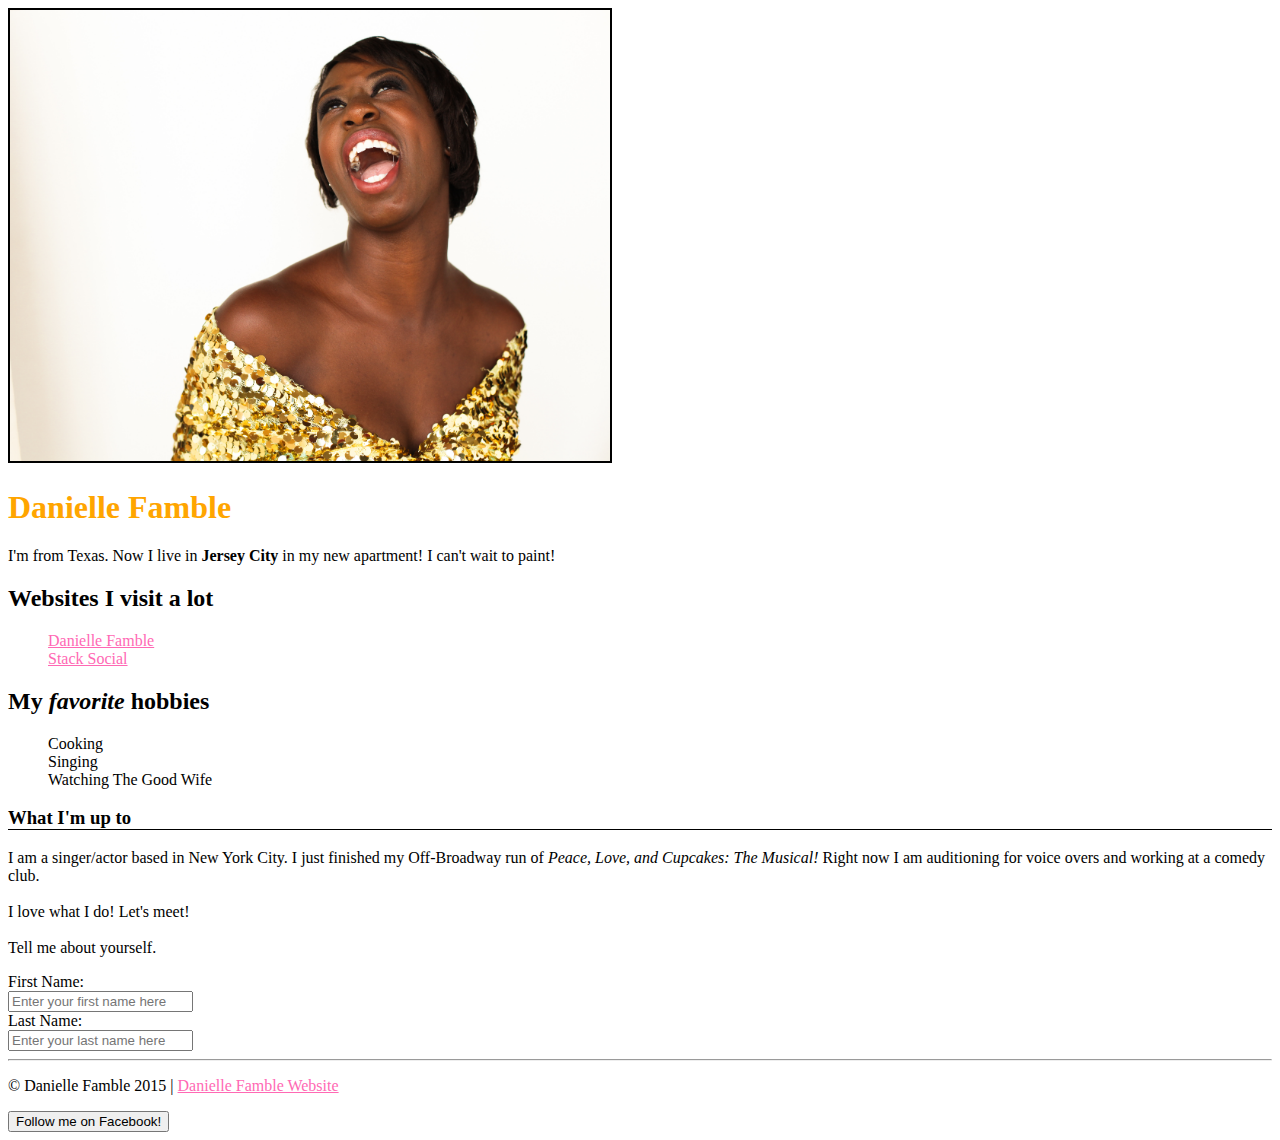
==== index.html @ c5aedbfe "Removed extra folder" ====
<!DOCTYPE html>
<html>
  <head>
    <title>The title of your web page</title>
    <link href="css/styles.css" rel="stylesheet" type="text/css">
  </head>
  <body>
    <img src="images/daniellesinging.jpg" width=600px>

    <h1>Danielle Famble</h1>
    <p>I'm from Texas. Now I live in <strong>Jersey City</strong> in my new apartment! I can't wait to paint!</p>

    <h2>Websites I visit a lot</h2>
    <ul>
      <li><a class="danielle" href="http://www.daniellefamble.com">Danielle Famble</a></li>
      <li><a href="http://www.stacksocial.com">Stack Social</a></li>
    </ul>

    <h2>My <em>favorite</em> hobbies</h2>
    <ol>
      <li>Cooking</li>
      <li>Singing</li>
      <li>Watching The Good Wife</li>
    </ol>
    <H3>What I'm up to</H3>
    <p class="danielle">I am a singer/actor based in New York City. I just finished my Off-Broadway run of <em>Peace, Love, and Cupcakes: The Musical!</em> Right now I am auditioning for voice overs and working at a comedy club.
      <br>
      <br>
    I love what I do! Let's meet!
      <br>
      <br>
      Tell me about yourself.
    </p>
    <form>
      First Name: <br>
      <input type="text" name="firstname" placeholder="Enter your first name here">
      <br>
      Last Name: <br>
      <input type="text" name="lastname" placeholder="Enter your last name here">
    </form>
  </body>
  <hr>
  <footer>
    <p>&copy Danielle Famble 2015 | <a href="http://www.daniellefamble.com"> Danielle Famble Website</a></p>
    <a href="http://www.facebook.com/daniellefamble"><button>Follow me on Facebook!</button></a>
  </footer>
</html>
---- css/styles.css ----
img {
	border: 2px solid black;
}

h1 {
	color: orange;
}

h3 {
	border-bottom: 1px solid black;
}

a {
	color: hotpink;
}

li {
	list-style: none;
}
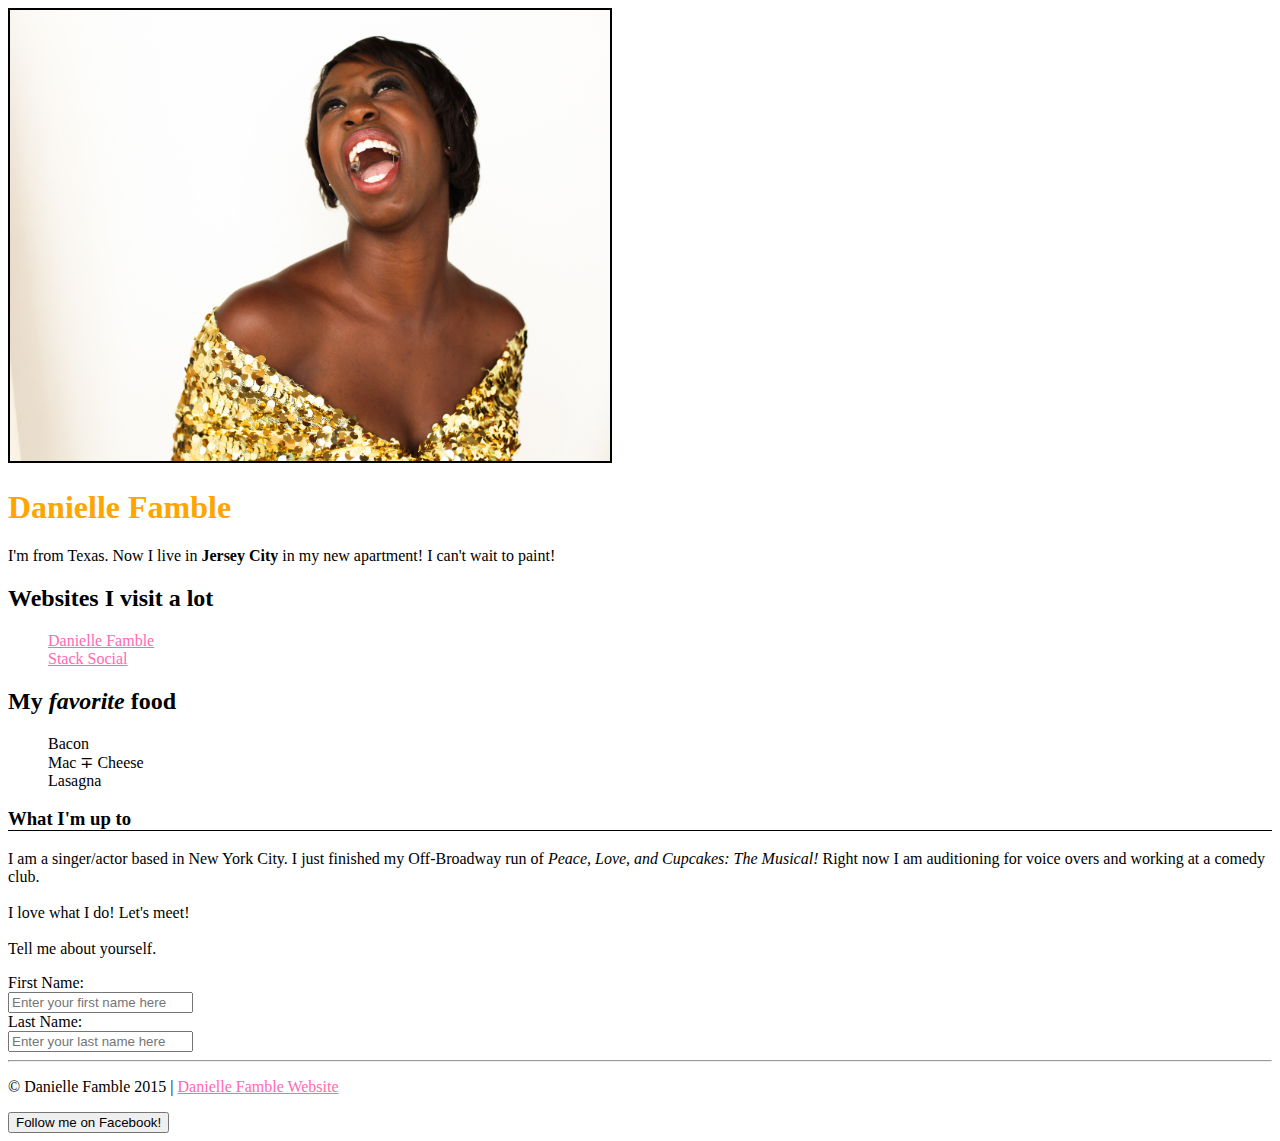
==== commit 90409c56: "Change hobbies to food" ====
--- a/index.html
+++ b/index.html
@@ -16,11 +16,11 @@
       <li><a href="http://www.stacksocial.com">Stack Social</a></li>
     </ul>
 
-    <h2>My <em>favorite</em> hobbies</h2>
+    <h2>My <em>favorite</em> food</h2>
     <ol>
-      <li>Cooking</li>
-      <li>Singing</li>
-      <li>Watching The Good Wife</li>
+      <li>Bacon</li>
+      <li>Mac &mp; Cheese</li>
+      <li>Lasagna</li>
     </ol>
     <H3>What I'm up to</H3>
     <p class="danielle">I am a singer/actor based in New York City. I just finished my Off-Broadway run of <em>Peace, Love, and Cupcakes: The Musical!</em> Right now I am auditioning for voice overs and working at a comedy club.
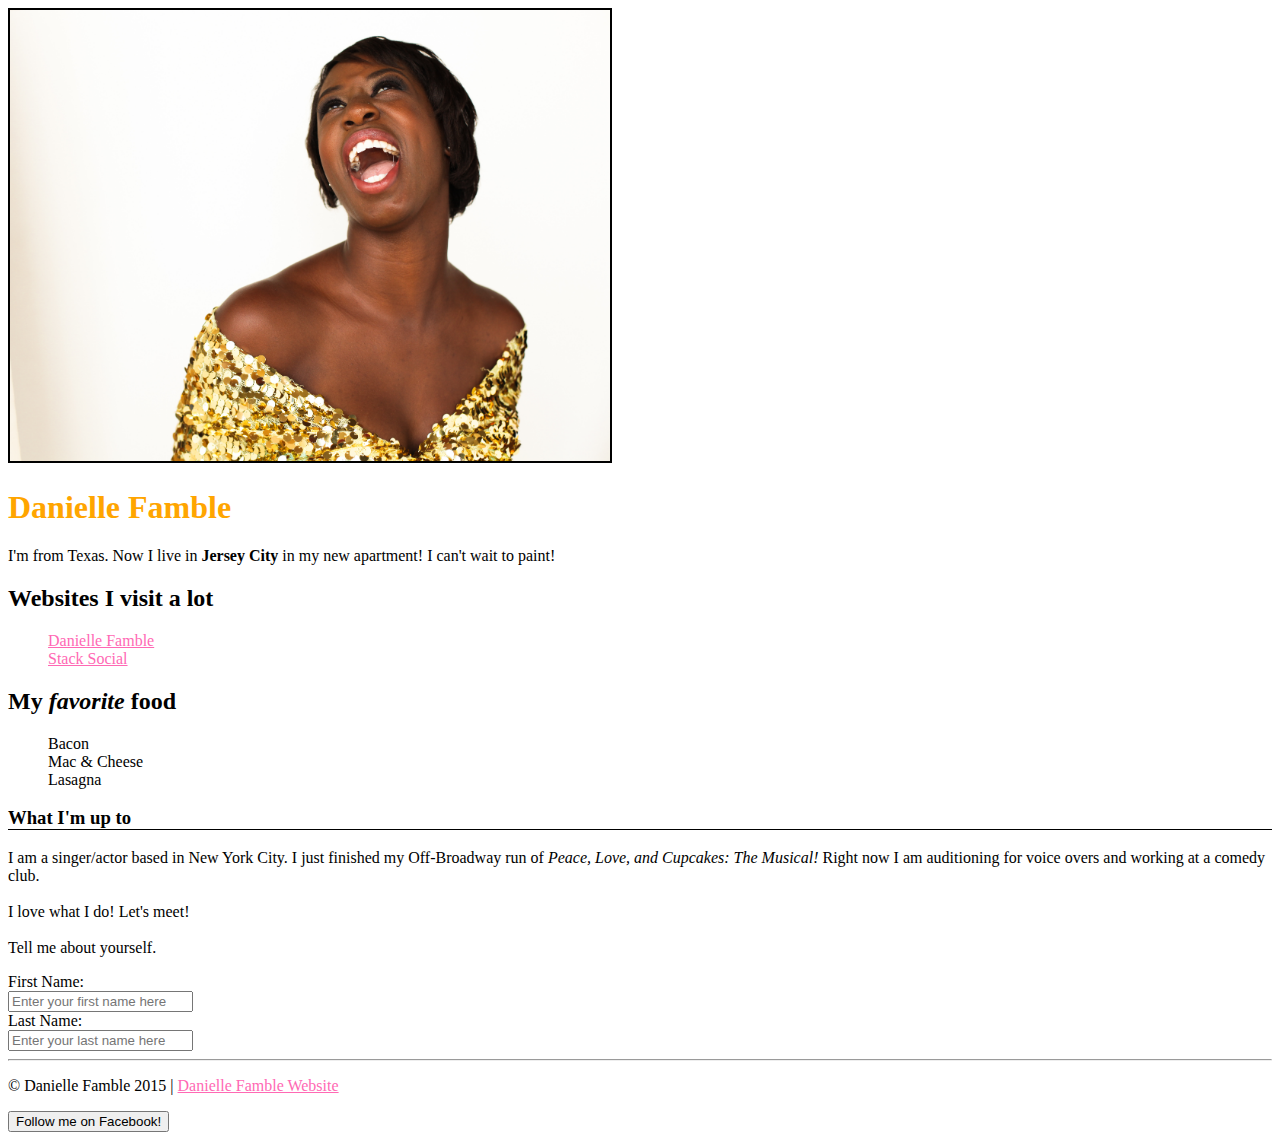
==== commit 1c20da88: "change ampersand" ====
--- a/index.html
+++ b/index.html
@@ -19,7 +19,7 @@
     <h2>My <em>favorite</em> food</h2>
     <ol>
       <li>Bacon</li>
-      <li>Mac &mp; Cheese</li>
+      <li>Mac &amp; Cheese</li>
       <li>Lasagna</li>
     </ol>
     <H3>What I'm up to</H3>
